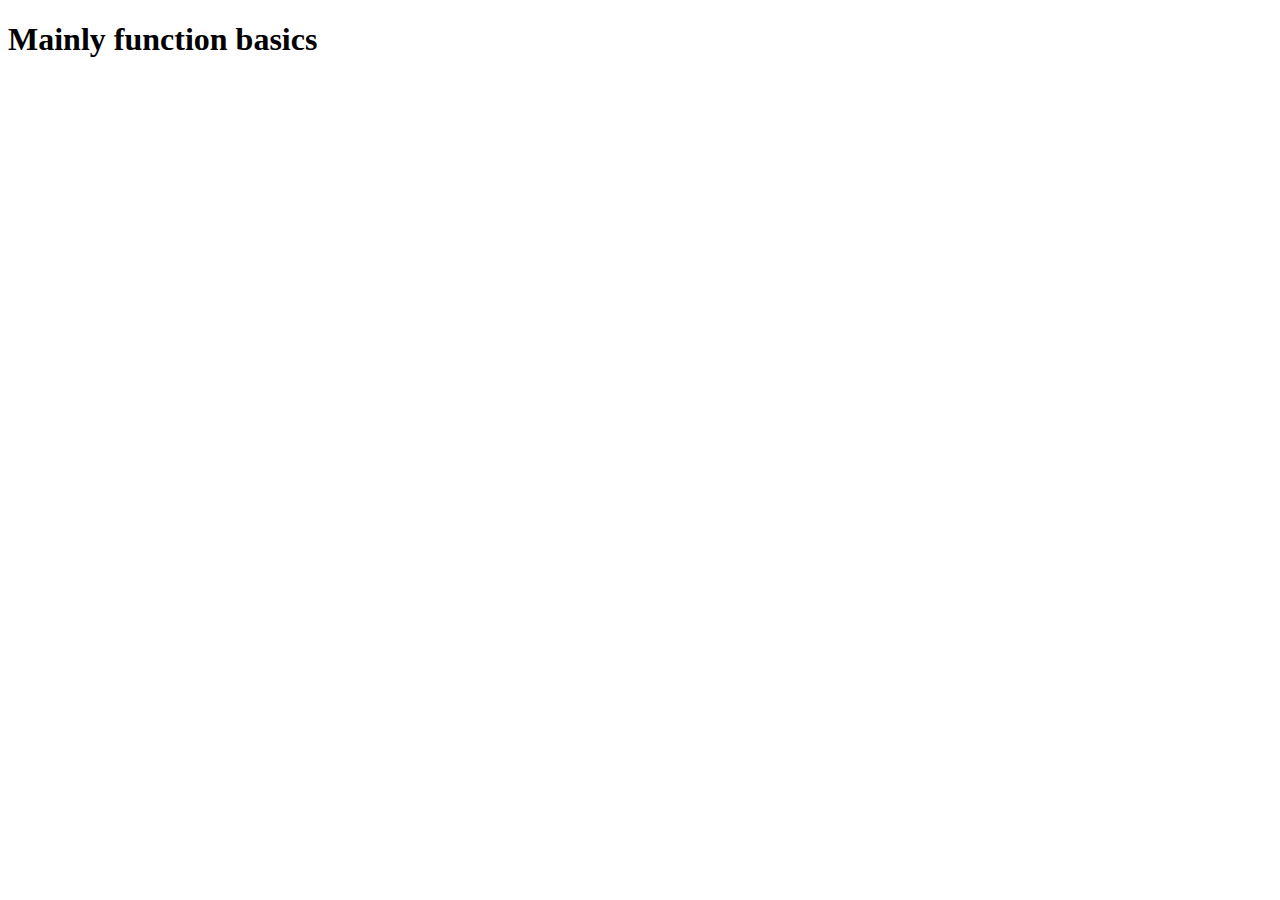
==== index.html @ 36cdea36 "Create folder and files" ====
<!DOCTYPE html>
<html lang="en">
<head>
    <meta charset="UTF-8">
    <meta http-equiv="X-UA-Compatible" content="IE=edge">
    <meta name="viewport" content="width=device-width, initial-scale=1.0">
    <link rel="stylesheet" href="style.CSS">
    <title>fundsPt3 Mainly function basics</title>
</head>
<body>
    <h1>Mainly function basics</h1>
    

    <script src="jscript.js"></script>
</body>
</html>
---- style.CSS ----
/* mainly function basics */
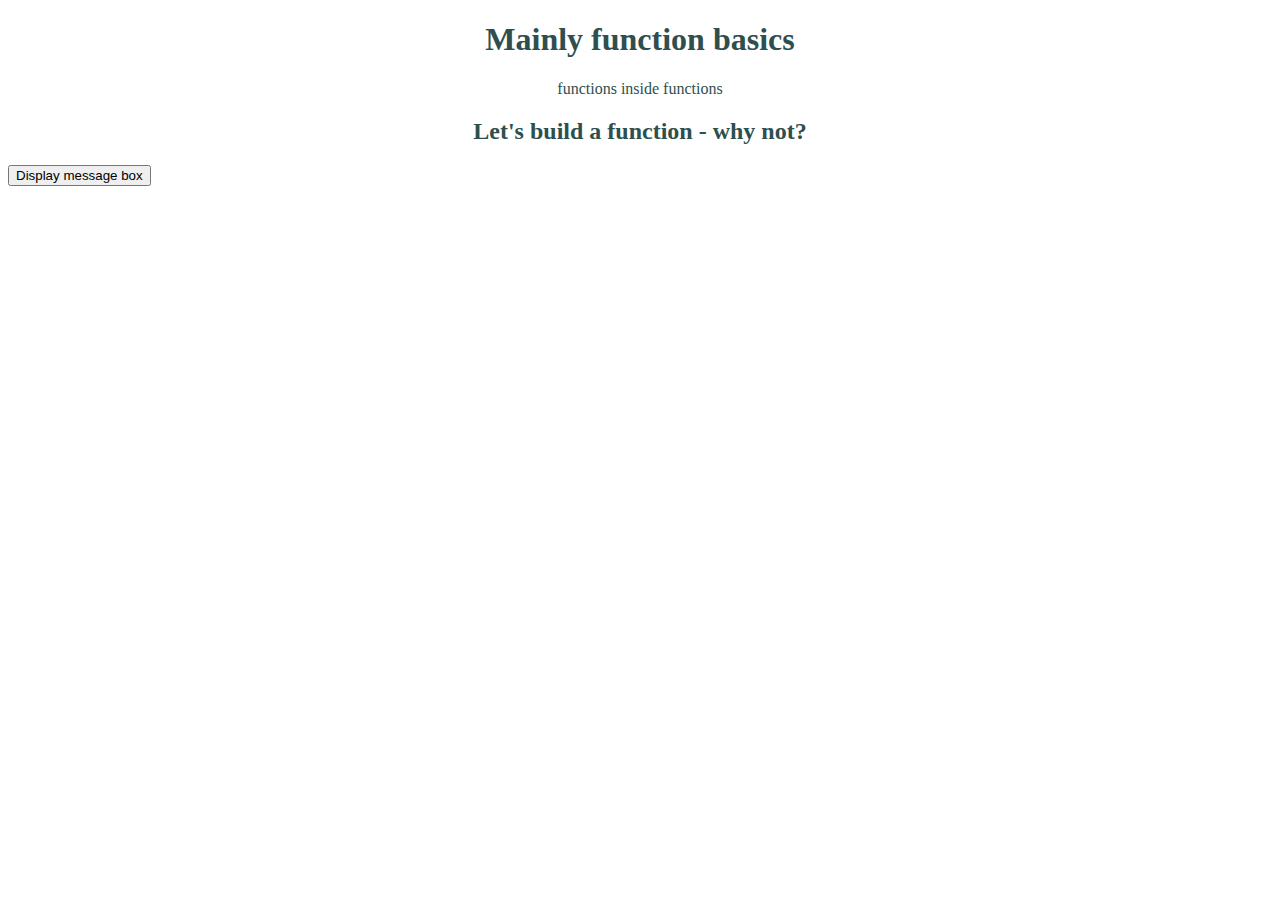
==== commit 1171de16: "Complete function basics and functions inside functions Start create your own function" ====
--- a/index.html
+++ b/index.html
@@ -9,6 +9,11 @@
 </head>
 <body>
     <h1>Mainly function basics</h1>
+    <p>functions inside functions</p>
+    <p id='bob1'></p><p id='bob2'></p><p id='bob3'></p>
+
+    <h2>Let's build a function - why not?</h2>
+    <button>Display message box</button>
     
 
     <script src="jscript.js"></script>
--- a/style.CSS
+++ b/style.CSS
@@ -1 +1,35 @@
-/* mainly function basics */+/* mainly function basics */
+h1{
+    text-align: center;
+    color: darkslategrey;
+}
+h2{
+    text-align: center;
+    color: darkslategray;
+}
+p{
+    text-align: center;
+    color: darkslategray;
+}
+.msgBox{
+    position: absolute;
+    top: 50%;
+    left: 50%;
+    transform: translate(-50%, -50%);
+    width: 200%;
+    background: #eee;
+}
+.msgBox p{
+    line-height: 1.5;
+    padding: 10px 20px;
+    color: #333;
+}
+.msgBox button{
+    background: none;
+    border: none;
+    position: absolute;
+    top: 0;
+    right: 0;
+    font-size: 1.1rem;
+    color: #aaa;
+}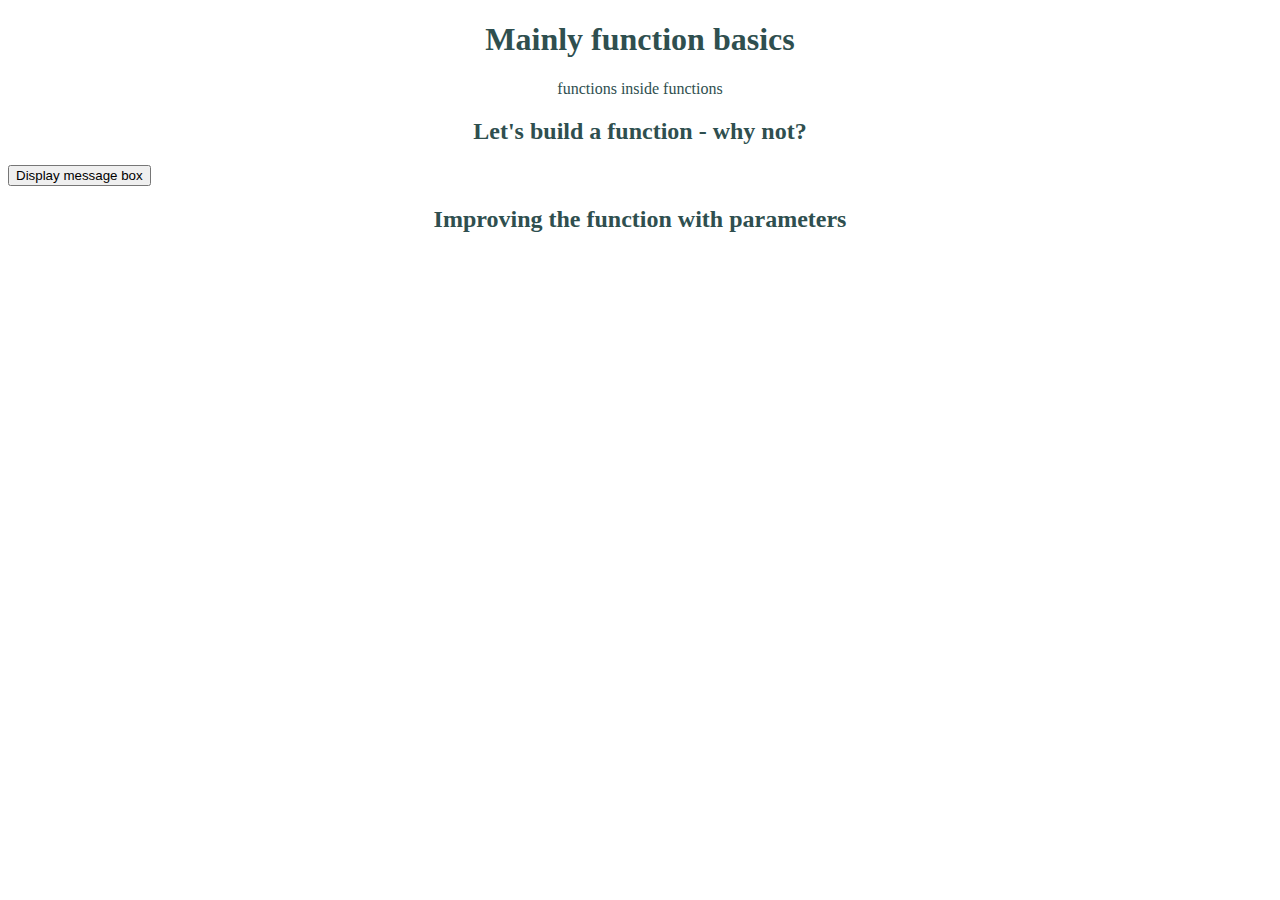
==== commit 23a2cbc2: "Complete function basics and functions inside functions Complete to Improving the function with para" ====
--- a/index.html
+++ b/index.html
@@ -5,7 +5,7 @@
     <meta http-equiv="X-UA-Compatible" content="IE=edge">
     <meta name="viewport" content="width=device-width, initial-scale=1.0">
     <link rel="stylesheet" href="style.CSS">
-    <title>fundsPt3 Mainly function basics</title>
+    <title>fundsPt3</title>
 </head>
 <body>
     <h1>Mainly function basics</h1>
@@ -14,7 +14,7 @@
 
     <h2>Let's build a function - why not?</h2>
     <button>Display message box</button>
-    
+    <h2>Improving the function with parameters</h2>
 
     <script src="jscript.js"></script>
 </body>
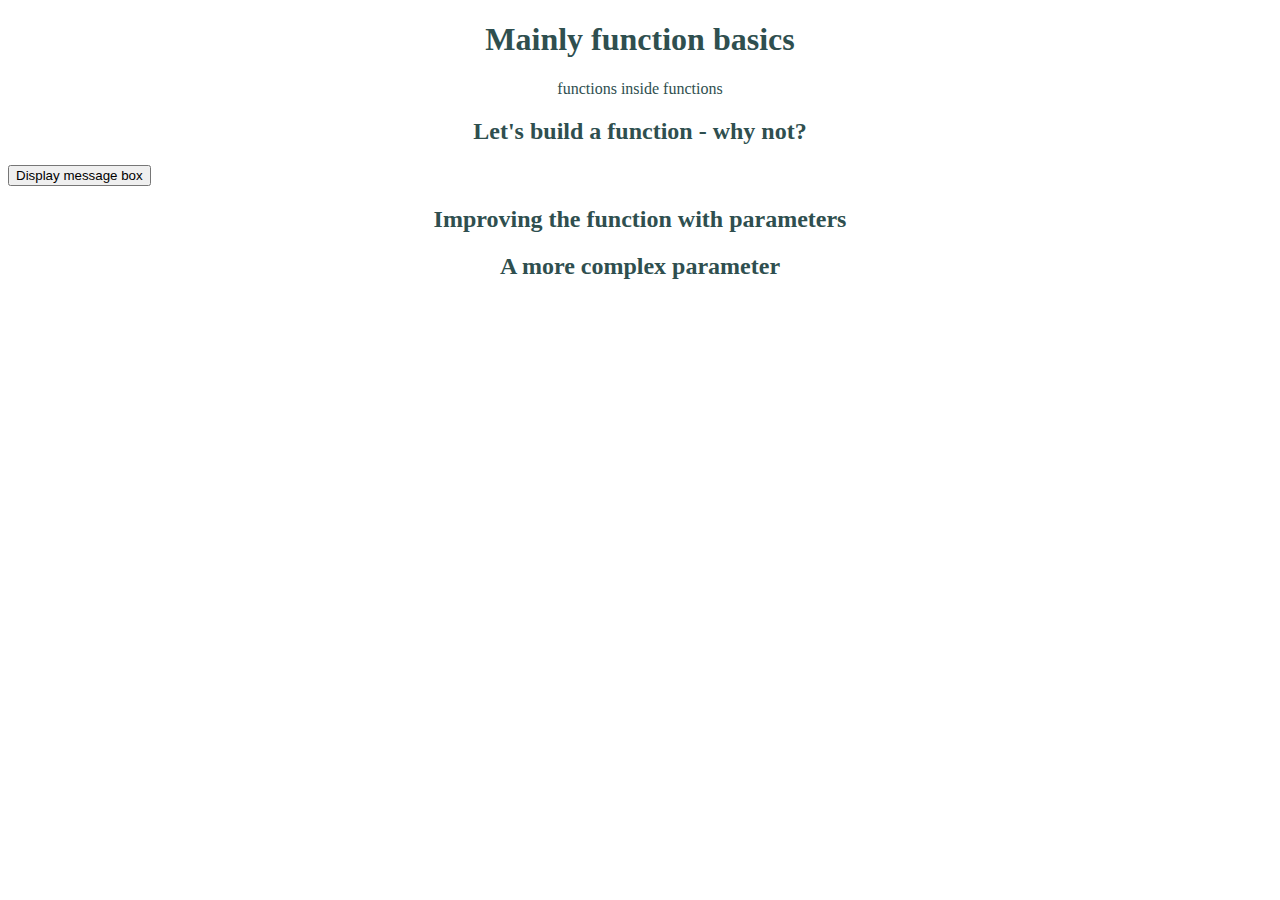
==== commit 9d678de3: "Did not complete 'A more complex parameter' since I could not import icons! Will come back to this e" ====
--- a/index.html
+++ b/index.html
@@ -14,7 +14,9 @@
 
     <h2>Let's build a function - why not?</h2>
     <button>Display message box</button>
+    
     <h2>Improving the function with parameters</h2>
+    <h2>A more complex parameter</h2>
 
     <script src="jscript.js"></script>
 </body>
--- a/style.CSS
+++ b/style.CSS
@@ -16,13 +16,19 @@
     top: 50%;
     left: 50%;
     transform: translate(-50%, -50%);
-    width: 200%;
+    /* width: 200%; */
+    width: 242%;
+    border-radius: 10px;
     background: #eee;
+    background-image: linear-gradient(to bottom, rgba(0,0,0,0), rgba(0,0,0,0.1));
 }
 .msgBox p{
     line-height: 1.5;
     padding: 10px 20px;
     color: #333;
+    padding-left: 82px;
+    background-position: 25px center;
+    background-repeat: no-repeat;
 }
 .msgBox button{
     background: none;
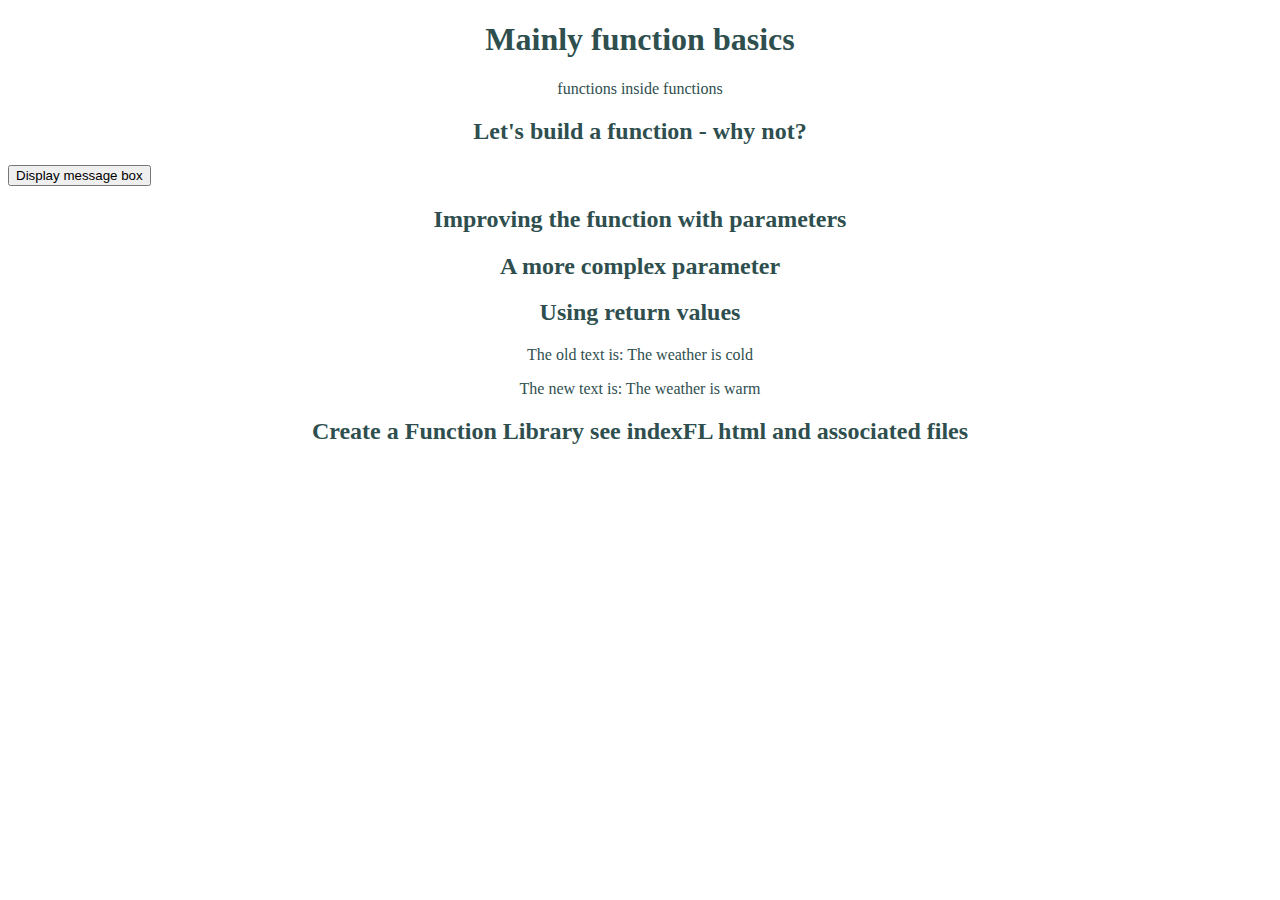
==== commit f6408849: "Create files for Function Library Example" ====
--- a/index.html
+++ b/index.html
@@ -10,7 +10,7 @@
 <body>
     <h1>Mainly function basics</h1>
     <p>functions inside functions</p>
-    <p id='bob1'></p><p id='bob2'></p><p id='bob3'></p>
+    
 
     <h2>Let's build a function - why not?</h2>
     <button>Display message box</button>
@@ -18,6 +18,12 @@
     <h2>Improving the function with parameters</h2>
     <h2>A more complex parameter</h2>
 
+    <h2>Using return values</h2>
+    <p id='bob1'></p>
+    <p id='bob2'></p>
+
+    <h2>Create a Function Library see indexFL html and associated files</h2>
+
     <script src="jscript.js"></script>
 </body>
 </html>